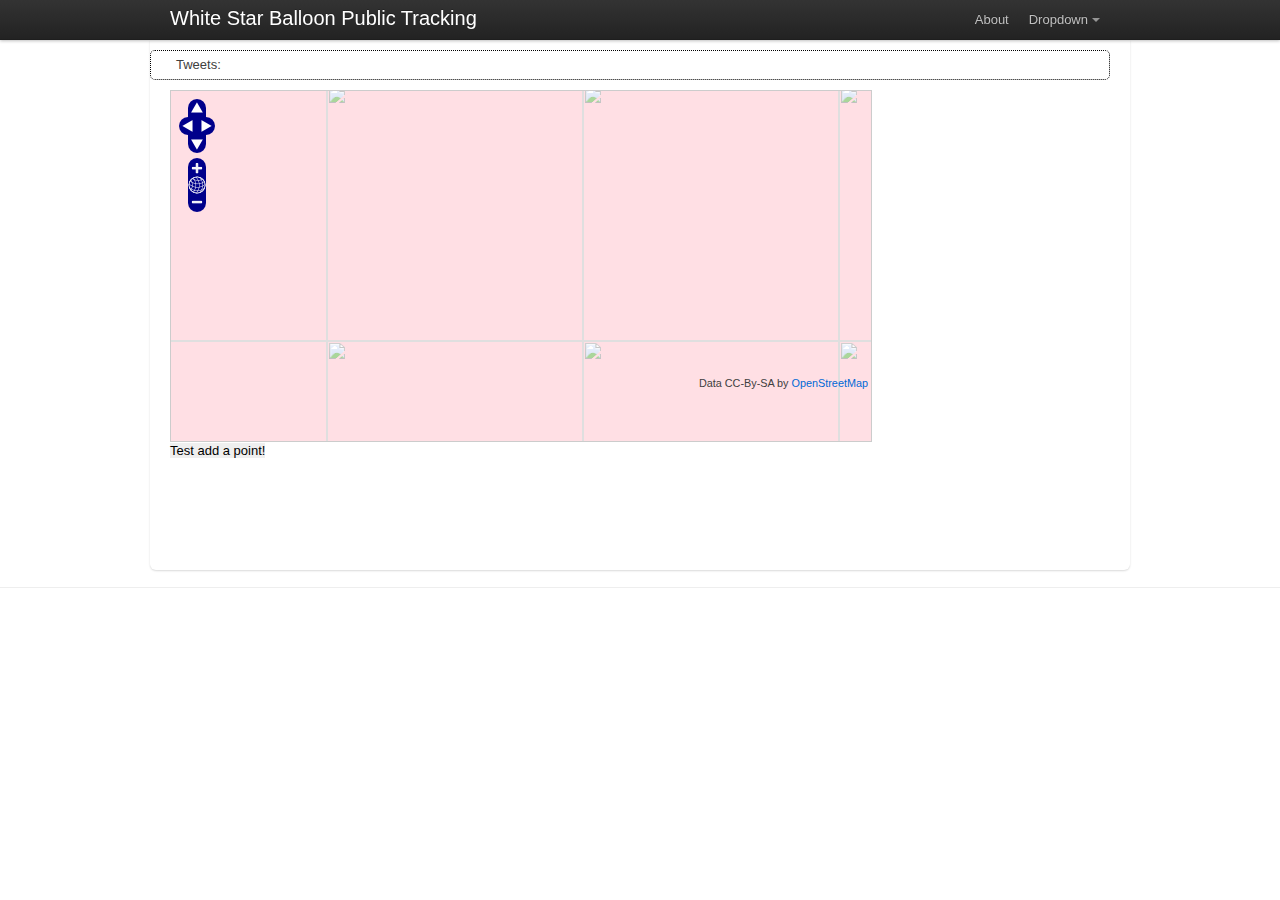
==== base.html @ 11bebeba "Initial Commit" ====
<!doctype html>
<!-- paulirish.com/2008/conditional-stylesheets-vs-css-hacks-answer-neither/ -->
<!--[if lt IE 7 ]> <html class="no-js ie6" lang="en"> <![endif]-->
<!--[if IE 7 ]>    <html class="no-js ie7" lang="en"> <![endif]-->
<!--[if IE 8 ]>    <html class="no-js ie8" lang="en"> <![endif]-->
<!--[if gt IE 8]><!--> <html class="no-js" lang="en"> <!--<![endif]-->
<head>
  <meta charset="utf-8">

  <title>White Star Balloon</title>

  <meta name="description" content="">
  <meta name="author" content="">
  <meta name="viewport" content="width=980">

  <!-- HTML5 shim, for IE 6-8 support of HTML elements -->
  <!--[if lt IE 9]>
    <script src="http://html5shim.googlecode.com/svn/trunk/html5.js"></script>
  <![endif]-->

  <link rel="shortcut icon" href="favicon.ico">
  <link rel="stylesheet" href="css/bootstrap.css">
  <link rel="stylesheet" href="css/main.css">

  <!-- Rather use `less.js` to dynamically compile your `stylesheet/less` files? -->
  <!--<script src="//cdnjs.cloudflare.com/ajax/libs/less.js/1.1.3/less-1.1.3.min.js"></script>
  <script>window.less || document.write('<script src="/static/js/libs/less-1.1.3.min.js">\x3C/script>')</script>-->

  <!-- Need Modernizr? Uncomment the following script. -->
  <!-- <script src="/static/js/libs/modernizr-2.0.6.js"></script> -->
  <script src="https://www.google.com/jsapi?key=ABQIAAAAUXqfG7_JMbw-xVvKNZLljxRi_j0U6kJrkFvY4-OX2XYmEAa76BTNVvjZCgr4USlXBDx2pbz0rlBfzA" type="text/javascript"></script>
  <!--<script src="//ajax.googleapis.com/ajax/libs/jquery/1.7.1/jquery.min.js"></script>-->
  <script type="text/javascript" src="js/jquery-1.7.1.min.js"></script>
  <!--<script type="text/javascript" src="http://white-star-static-public.s3-website-us-east-1.amazonaws.com/js/OpenLayers.js"></script>-->
  <script type="text/javascript" src="lib/OpenLayers.js"></script>
  <script type="text/javascript" src="http://white-star-static-public.s3-website-us-east-1.amazonaws.com/js/highstock.src.js"></script>

  <script type="text/javascript" src="http://white-star-static-public.s3-website-us-east-1.amazonaws.com/js/gauge.min.js"></script>
  <script type="text/javascript" src="http://white-star-static-public.s3-website-us-east-1.amazonaws.com/js/jquery.livetwitter.min.js"></script>
  <script type="text/javascript" src="http://white-star-static-public.s3-website-us-east-1.amazonaws.com/js/jquery.gauge.min.js"></script>

  <script type="text/javascript" src="js/jquery.doomTweaks.js"></script>

  <script type="text/javascript" src="js/wsbdata.js"></script>
  <script type="text/javascript" src="js/wsbparse.js"></script>
  <script type="text/javascript" src="js/wsbgraphs.js"></script>
  <script type="text/javascript" src="js/wsbgauges.js"></script>

  <script type="text/javascript">
  $(document).ready(function () {
    Wsbdata.initCharts();
    Wsbdata.Wsbgraphs.setHighchartsOptions();

    Wsbdata.Wsbgauges.initGauges();

    $("#tweets").liveTwitter('lvl1whitestar', 
      {mode: 'user_timeline', limit: 1, rate: 60000});

  });
  </script>
  <script type="text/javascript">
    var map, layer, vector, id, style_green, balloon_track, xml, format, points, selectControl;

    function init(){
        map = new OpenLayers.Map('map', Wsbdata.mapOptions());
        layer = new OpenLayers.Layer.OSM( "Simple OSM Map");
        map.addLayer(layer);

        map.setCenter(
                new OpenLayers.LonLat(-84.715576171875, 38.042907714842).transform(
                    new OpenLayers.Projection("EPSG:4326"),
                    map.getProjectionObject()
                ), 8
            );

        style_green = {
          strokeColor: "#FFFF00",
          strokeWidth: 4,
          strokeDashstyle: "solid",
        };

        OpenLayers.Request.GET({
          url: Wsbdata.settings.initialData,
          success: Wsbdata.loadInitialData
        })

        points = new OpenLayers.Layer.Vector("Points", {
          'sphericalMercator': true,
          numZoomLevels: 16,  
          minResolution: 0,
          maxResolution: 2000,
          styleMap: new OpenLayers.StyleMap({
                    "default": new OpenLayers.Style(OpenLayers.Util.applyDefaults({
                        externalGraphic: "img/marker-green.png",
                        graphicOpacity: 1,
                        pointRadius: 10
                    }, OpenLayers.Feature.Vector.style["default"])),
                    "select": new OpenLayers.Style({
                        externalGraphic: "img/marker-blue.png"
                    })
                })
        });

        vector = new OpenLayers.Layer.Vector("GPX", {
                'sphericalMercator': true,
                style: style_green
            });

        map.addLayer(vector);
        map.addLayer(points);

        var id = setInterval(refreshGPX, 1000);

    }

    function refreshGPX() {
      
      //vector.refresh();
      
    }
  </script>


</head>

<body onload="init()">

  <header>
    <div class="topbar">
      <div class="fill">
        <div class="container">

          <a href="/" class="brand">White Star Balloon Public Tracking</a>

          <ul class="secondary-nav">
            <li>
              <a href="/about/">About</a>
            </li>


              <li class="menu dropdown" data-dropdown="dropdown">
                <a href="#" class="menu">Dropdown</a>
                <ul class="menu-dropdown span5">
                  <li>
                    <a href="#">Lorem</a>
                  </li>
                  <li class="divider"></li>
                  <li>
                    <a href="#">Ipsum</a>
                  </li>
                </ul>
              </li>

          </ul>

        </div>
      </div>
    </div>

  </header>

    <div class="container">
      <div class="content">
        <div class="row tweets" style="margin-bottom: 10px">
          <div class="span1">
            <p style="margin-bottom: 0px">Tweets:</p>
          </div>
          <div class="span14">
            <div id="tweets"></div>
          </div>
        </div>
        <div class="row">
          <div class="span12">
            <div id="map" class="smallmap"></div> 
          </div>
          <div class="span4">
            <div class="row">
              <div class="span2">
                <canvas id="altitudeGauge" width="100" height="100"></canvas>
              </div>
              <div class="span2">
                <canvas id="externalTempGauge" width="100" height="100"></canvas>
              </div>
            </div>
            <div class="row">
              <div class="span2">
                <canvas id="groundSpeedGauge" width="100" height="100"></canvas>
              </div>
              <div class="span2">
                
              </div>
            </div>
          </div>
        </div>
        <div class="row">
          <div class="span8">
            <div id="altitudeChart"></div>
          </div>
          <div class="span8">
            <button id="testAdd">Test add a point!</button>
            <div id="tempChart" style=""></div>
          </div>
        </div>
        <div class="row">
          <div class="span8">
            <div id="pressureChart"></div>
          </div>
          <div class="span8">
            <div id="humidityChart"></div>
          </div>
        </div>
        <div class="row">
          <div class="span8">
            <div id="cloudChart"></div>
          </div>
          <div class="span8">
            <div id="speedChart"></div>
          </div>
        </div>
        <div class="row">
          <div class="span8">
            <div id="vspeedChart"></div>
          </div>
          <div class="span8"></div>
        </div>
        
         
      </div>
    </div>
   

  <footer>
    
  </footer>


  <!-- JavaScript at the bottom for fast page loading -->

  <!-- Grab Google CDN's jQuery, with a protocol relative URL; fall back to local if necessary -->
<script type="text/javascript">
  $("#testAdd").click(function(){
    Wsbdata.charts[0].addPoint('internal', new Date().getTime(), Math.random());
  });
</script>
  
  <!-- Additional JavaScript libraries and plugins... -->
  <script src="js/libs/bootstrap-dropdown.js"></script>

  <div pub-key="pub-181475f9-5238-44c4-a650-3f6f643f6818" sub-key="sub-15a52566-268b-11e1-acc2-091dbd14012a" ssl="off" origin="pubsub.pubnub.com" id="pubnub"></div>
  <script src="http://cdn.pubnub.com/pubnub-3.1.min.js"></script>
  <script>(function(){

      // LISTEN FOR MESSAGES
      PUBNUB.subscribe({
          channel  : "hello_world",      // CONNECT TO THIS CHANNEL.
          error    : function() {        // LOST CONNECTION (auto reconnects)
              alert("Connection Lost. Will auto-reconnect when Online.")
          },
          callback : function(message) { // RECEIVED A MESSAGE.
              alert(message)
          },
          connect  : function() {        // CONNECTION ESTABLISHED.
          }
      })

  })();</script>


  <!-- mathiasbynens.be/notes/async-analytics-snippet Change UA-XXXXX-X to be your site's ID -->
  <script>
    var _gaq = _gaq || [];
  _gaq.push(['_setAccount', 'UA-27721632-1']);
  _gaq.push(['_setDomainName', 'whitestarballoon.com']);
  _gaq.push(['_setAllowLinker', true]);
  _gaq.push(['_trackPageview']);
    (function(d,t){var g=d.createElement(t),s=d.getElementsByTagName(t)[0];g.async=1;
    //g.src=('https:'==location.protocol?'//ssl':'//www')+'.google-analytics.com/ga.js';
    g.src = "http://www.google-analytics.com/ga.js";
    s.parentNode.insertBefore(g,s)}(document,'script'));
  </script>


  <!-- Prompt IE 6-7 users to install Chrome Frame.
       chromium.org/developers/how-tos/chrome-frame-getting-started -->
  <!--[if lte IE 7 ]>
    <script src="//ajax.googleapis.com/ajax/libs/chrome-frame/1.0.3/CFInstall.min.js"></script>
    <script>window.attachEvent('onload',function(){CFInstall.check({mode:'overlay'})})</script>
  <![endif]-->

</body>
</html>
---- css/main.css ----
.custom-highlight{background:#be1a8d;color:#fff;text-shadow:-1px 1px 1px #7b115b;}
::-moz-selection{background:#be1a8d;color:#fff;text-shadow:-1px 1px 1px #7b115b;}
::selection{background:#be1a8d;color:#fff;text-shadow:-1px 1px 1px #7b115b;}
textarea{resize:vertical;}

body {
    padding-top: 40px; /* 40px to make the container go all the way to the bottom of the topbar */
}

.tweets {
  border-width: 1px;
  border-color: black;
  border-style: dotted;
  -webkit-border-radius: 5px;
     -moz-border-radius: 5px;
          border-radius: 5px;
  padding: 5px;
}

p.text {
  margin-bottom:0px;
}

.content {
    min-height:500px;
}

.smallmap {
    width: 100%;
    height: 350px;
    border: 1px solid #ccc;
}

/* The white background content wrapper */
      .content {
        background-color: #fff;
        padding: 10px 20px 20px 20px;
        margin: 0 -20px; /* negative indent the amount of the padding to maintain the grid system */
        -webkit-border-radius: 0 0 6px 6px;
           -moz-border-radius: 0 0 6px 6px;
                border-radius: 0 0 6px 6px;
        -webkit-box-shadow: 0 1px 2px rgba(0,0,0,.15);
           -moz-box-shadow: 0 1px 2px rgba(0,0,0,.15);
                box-shadow: 0 1px 2px rgba(0,0,0,.15);
      }
 
      /* Page header tweaks */
      .page-header {
        background-color: #f5f5f5;
        padding: 20px 20px 10px;
        margin: -20px -20px 20px;
      }
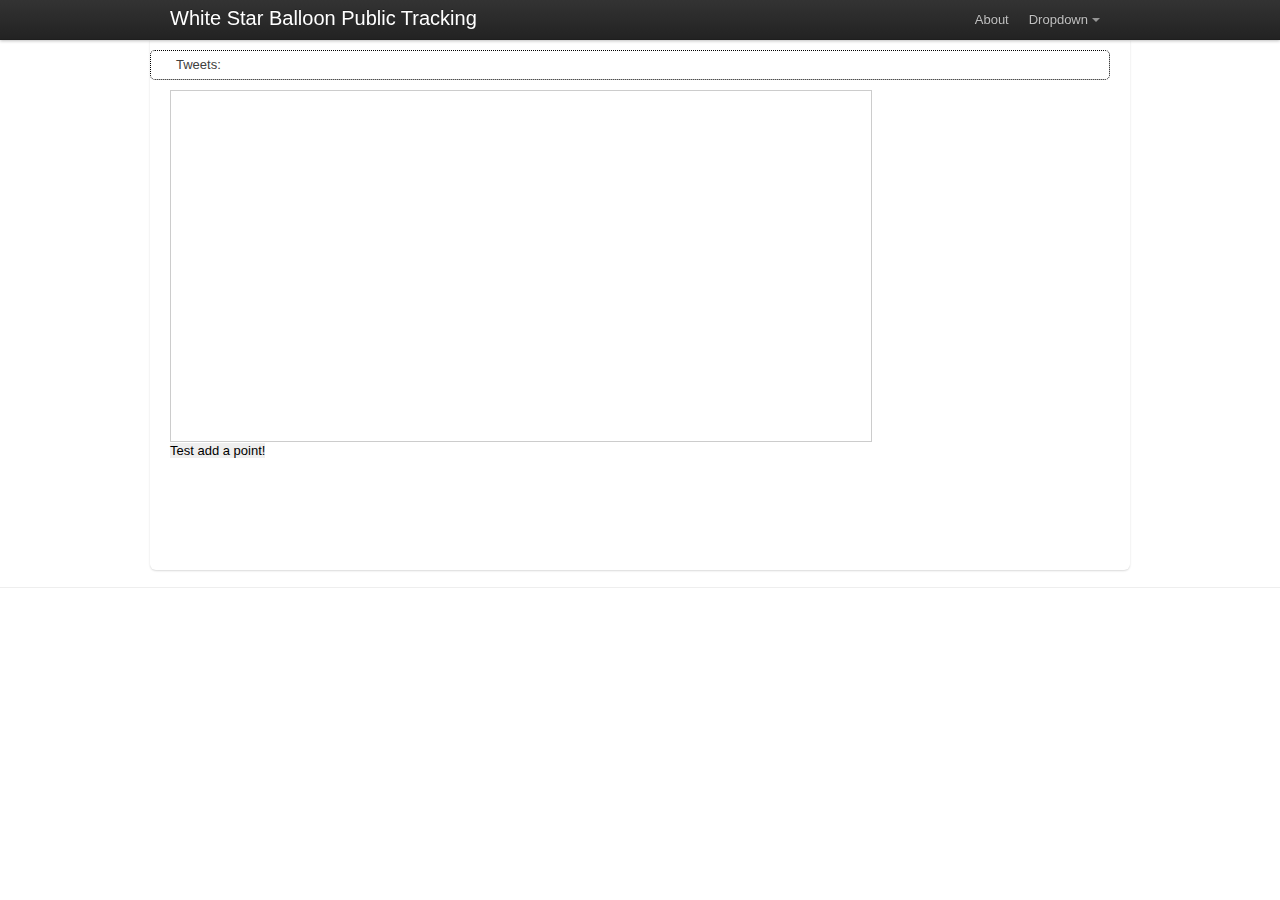
==== commit 43be10fd: "In the middle of changing to the Module Pattern" ====
--- a/base.html
+++ b/base.html
@@ -42,88 +42,25 @@
   <script type="text/javascript" src="js/jquery.doomTweaks.js"></script>
 
   <script type="text/javascript" src="js/wsbdata.js"></script>
+  <script type="text/javascript" src="js/wsbmaps.js"></script>
   <script type="text/javascript" src="js/wsbparse.js"></script>
   <script type="text/javascript" src="js/wsbgraphs.js"></script>
   <script type="text/javascript" src="js/wsbgauges.js"></script>
 
   <script type="text/javascript">
   $(document).ready(function () {
-    Wsbdata.initCharts();
-    Wsbdata.Wsbgraphs.setHighchartsOptions();
-
-    Wsbdata.Wsbgauges.initGauges();
-
+    
+    WSBOUT.init();
+    
     $("#tweets").liveTwitter('lvl1whitestar', 
       {mode: 'user_timeline', limit: 1, rate: 60000});
 
   });
   </script>
-  <script type="text/javascript">
-    var map, layer, vector, id, style_green, balloon_track, xml, format, points, selectControl;
-
-    function init(){
-        map = new OpenLayers.Map('map', Wsbdata.mapOptions());
-        layer = new OpenLayers.Layer.OSM( "Simple OSM Map");
-        map.addLayer(layer);
-
-        map.setCenter(
-                new OpenLayers.LonLat(-84.715576171875, 38.042907714842).transform(
-                    new OpenLayers.Projection("EPSG:4326"),
-                    map.getProjectionObject()
-                ), 8
-            );
-
-        style_green = {
-          strokeColor: "#FFFF00",
-          strokeWidth: 4,
-          strokeDashstyle: "solid",
-        };
-
-        OpenLayers.Request.GET({
-          url: Wsbdata.settings.initialData,
-          success: Wsbdata.loadInitialData
-        })
-
-        points = new OpenLayers.Layer.Vector("Points", {
-          'sphericalMercator': true,
-          numZoomLevels: 16,  
-          minResolution: 0,
-          maxResolution: 2000,
-          styleMap: new OpenLayers.StyleMap({
-                    "default": new OpenLayers.Style(OpenLayers.Util.applyDefaults({
-                        externalGraphic: "img/marker-green.png",
-                        graphicOpacity: 1,
-                        pointRadius: 10
-                    }, OpenLayers.Feature.Vector.style["default"])),
-                    "select": new OpenLayers.Style({
-                        externalGraphic: "img/marker-blue.png"
-                    })
-                })
-        });
-
-        vector = new OpenLayers.Layer.Vector("GPX", {
-                'sphericalMercator': true,
-                style: style_green
-            });
-
-        map.addLayer(vector);
-        map.addLayer(points);
-
-        var id = setInterval(refreshGPX, 1000);
-
-    }
-
-    function refreshGPX() {
-      
-      //vector.refresh();
-      
-    }
-  </script>
-
 
 </head>
 
-<body onload="init()">
+<body onload="">
 
   <header>
     <div class="topbar">
@@ -256,9 +193,7 @@
           error    : function() {        // LOST CONNECTION (auto reconnects)
               alert("Connection Lost. Will auto-reconnect when Online.")
           },
-          callback : function(message) { // RECEIVED A MESSAGE.
-              alert(message)
-          },
+          callback : WSBOUT.commandHandler,
           connect  : function() {        // CONNECTION ESTABLISHED.
           }
       })
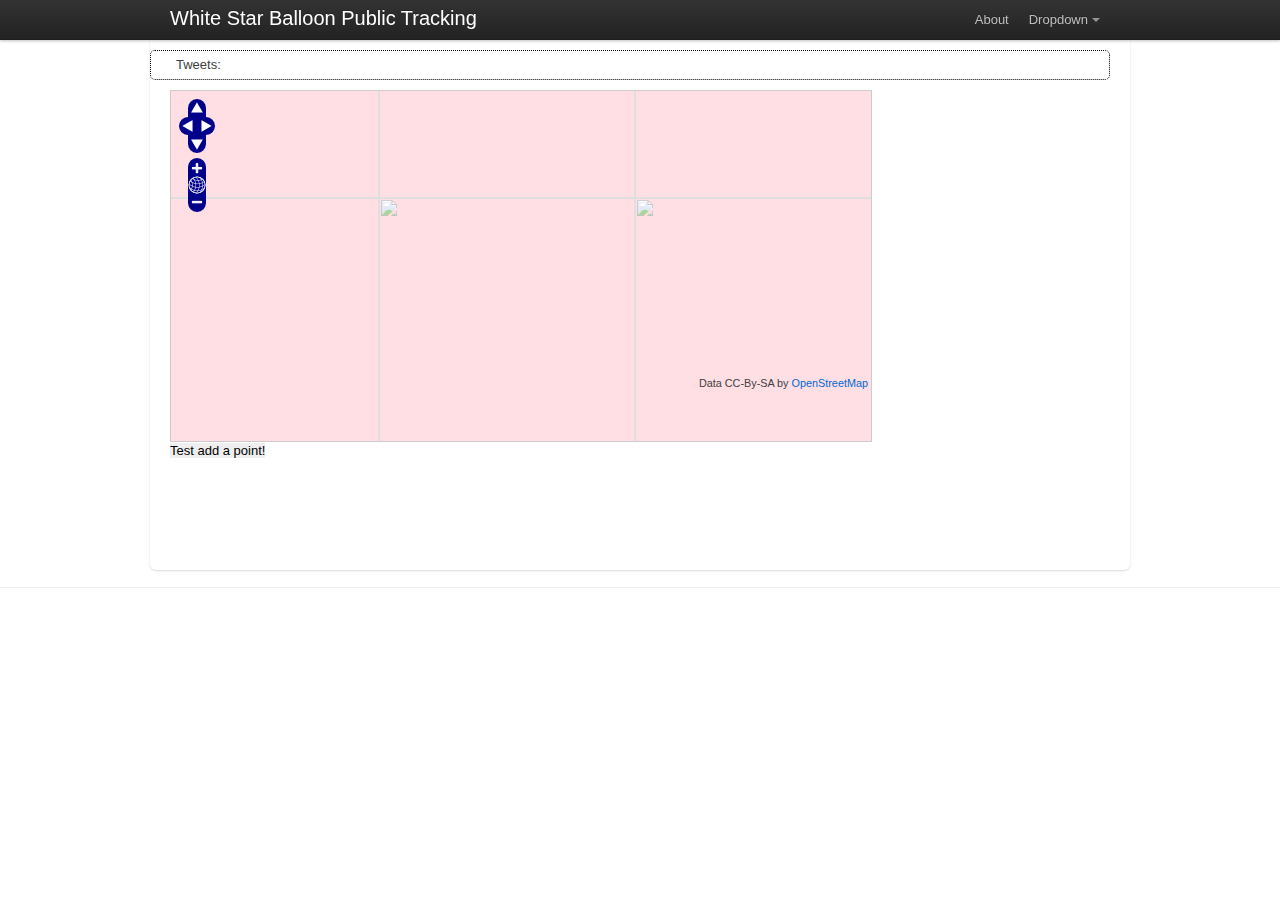
==== commit f58caa3a: "Maps now render properly." ====
--- a/base.html
+++ b/base.html
@@ -42,10 +42,9 @@
   <script type="text/javascript" src="js/jquery.doomTweaks.js"></script>
 
   <script type="text/javascript" src="js/wsbdata.js"></script>
+  <script type="text/javascript" src="js/wsbparse.js"></script>
+  <script type="text/javascript" src="js/wsbsensors.js"></script>
   <script type="text/javascript" src="js/wsbmaps.js"></script>
-  <script type="text/javascript" src="js/wsbparse.js"></script>
-  <script type="text/javascript" src="js/wsbgraphs.js"></script>
-  <script type="text/javascript" src="js/wsbgauges.js"></script>
 
   <script type="text/javascript">
   $(document).ready(function () {
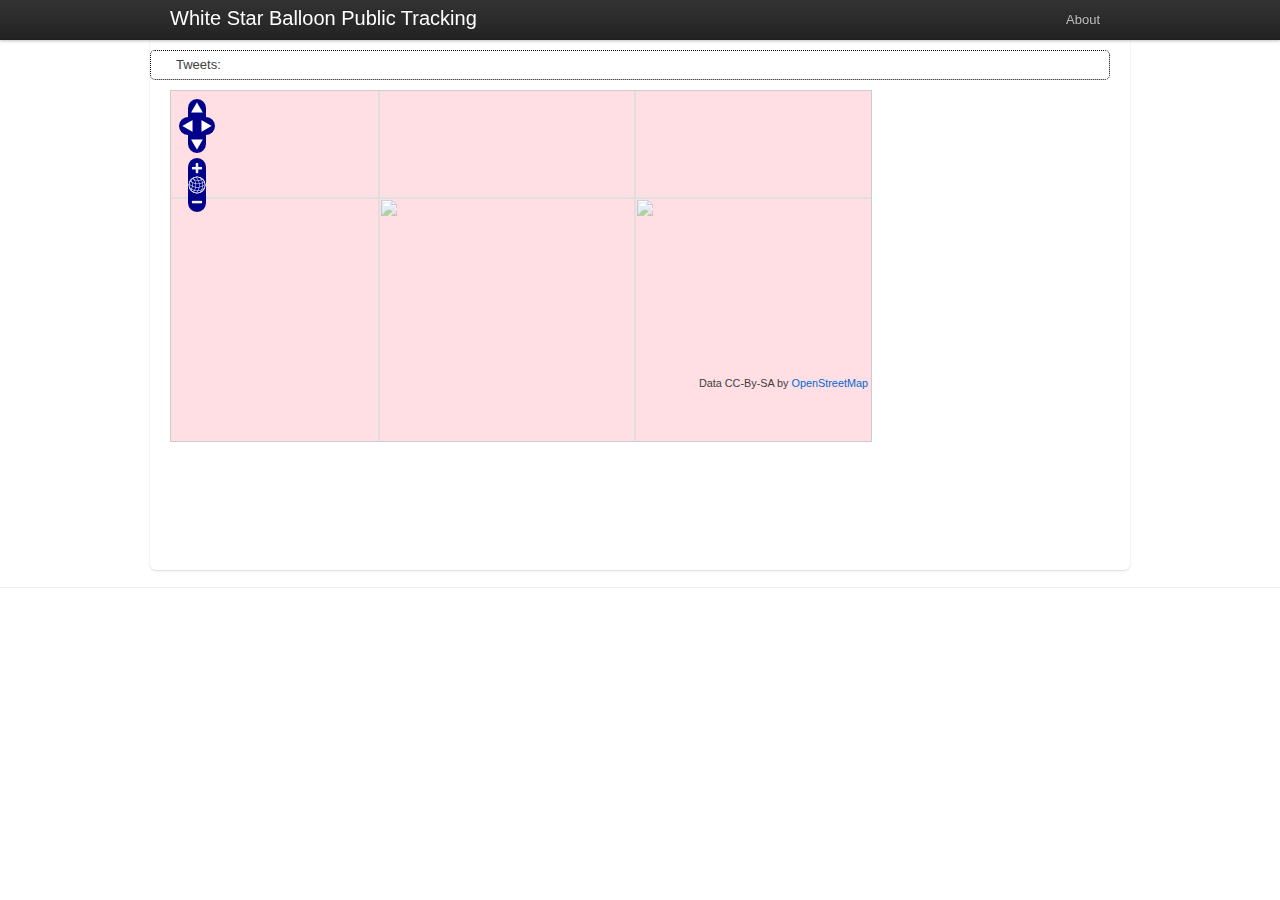
==== commit 5a8dacc4: "All the sensors are in" ====
--- a/base.html
+++ b/base.html
@@ -70,22 +70,8 @@
 
           <ul class="secondary-nav">
             <li>
-              <a href="/about/">About</a>
+              <a href="http://www.whitestarballoon.com">About</a>
             </li>
-
-
-              <li class="menu dropdown" data-dropdown="dropdown">
-                <a href="#" class="menu">Dropdown</a>
-                <ul class="menu-dropdown span5">
-                  <li>
-                    <a href="#">Lorem</a>
-                  </li>
-                  <li class="divider"></li>
-                  <li>
-                    <a href="#">Ipsum</a>
-                  </li>
-                </ul>
-              </li>
 
           </ul>
 
@@ -133,7 +119,6 @@
             <div id="altitudeChart"></div>
           </div>
           <div class="span8">
-            <button id="testAdd">Test add a point!</button>
             <div id="tempChart" style=""></div>
           </div>
         </div>
